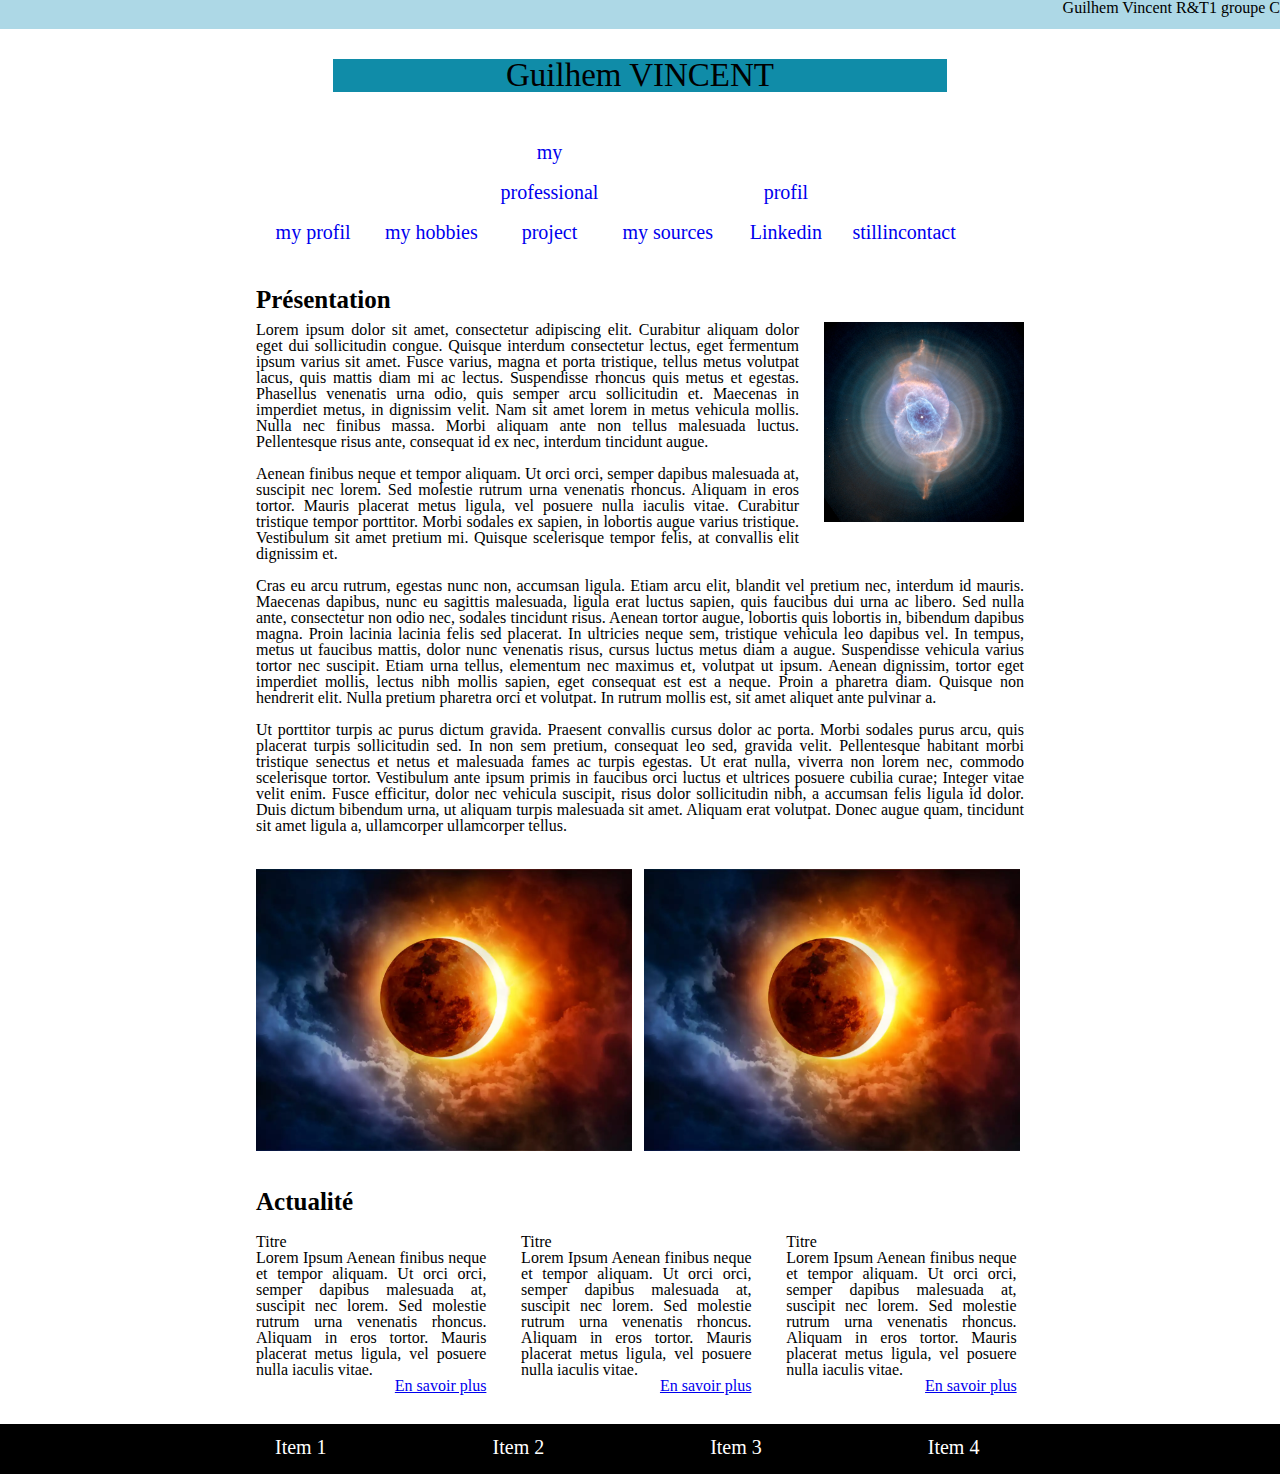
==== index.html @ 8b14e89e "Update index.html" ====
<!doctype html>
<html lang="fr">
	
    <head>
        <meta charset="utf-8">
        <title>Acceuil</title>
        <link rel="stylesheet" href="./css/style.css">
		<link rel="stylesheet" href="./css/style-mobile.css">
	</head>

	<body>
		
		<header>
			<!--<a id="AutreS" href="./page2.html">Visitez notre autre site</a>-->
			Guilhem Vincent R&T1 groupe C
			<!--<ul id="l1"><li>Item 1</li><li>Item 2</li><li>Item 3</li></ul>-->
		</header>

		<main>
			<div id=headmain>
				<!--<input id="recherche" type="text" placeholder="Recherche" size="20">-->
				<h1>Guilhem VINCENT</h1>
			</div>
            <nav>
                <ul>
					<li><a href="./index.html">my profil</a>
						
					</li>
					<li><a href="./html/page2.html">my hobbies</a>
						
 				 	</li>
					<li><a href="./html/page3.html">my professional project</a>
						
					</li>
					<li><a href="./html/page4.html">my sources</a>
					
					</li>
					<li><a href="https://linkedin.com/in/guilhem-vincent-757529223" target="_blank" >profil Linkedin</a>
					</li>
					<li><a href="https://stillincontact.com/membre.php?menu=accueil&identifiant=61b080baf3a86" target="_blank" >stillincontact</a>
					</li>
 				
				</ul>
			</nav>

			<div id="pres">
				<h2>Présentation</h2>
				<img id="prese" src="./img/presentation.jpg" alt="img présentation">
				<p>Lorem ipsum dolor sit amet, consectetur adipiscing elit. Curabitur aliquam dolor eget dui sollicitudin congue. Quisque interdum consectetur lectus, eget fermentum ipsum varius sit amet. Fusce varius, 
					magna et porta tristique, tellus metus volutpat lacus, quis mattis diam mi ac lectus. Suspendisse rhoncus quis metus et egestas. Phasellus venenatis urna odio, quis semper arcu sollicitudin et.
					Maecenas in imperdiet metus, in dignissim velit. Nam sit amet lorem in metus vehicula mollis. Nulla nec finibus massa. Morbi aliquam ante non tellus malesuada luctus. Pellentesque risus ante,
					consequat id ex nec, interdum tincidunt augue.
					<br>
					<br>
					Aenean finibus neque et tempor aliquam. Ut orci orci, semper dapibus malesuada at, suscipit nec lorem. Sed molestie rutrum urna venenatis rhoncus. Aliquam in eros tortor. Mauris placerat metus ligula,
					vel posuere nulla iaculis vitae. Curabitur tristique tempor porttitor. Morbi sodales ex sapien, in lobortis augue varius tristique. Vestibulum sit amet pretium mi. Quisque scelerisque tempor felis,
					at convallis elit dignissim et.
					<br>
					<br>
					Cras eu arcu rutrum, egestas nunc non, accumsan ligula. Etiam arcu elit, blandit vel pretium nec, interdum id mauris. Maecenas dapibus, nunc eu sagittis malesuada, ligula erat luctus sapien,
					quis faucibus dui urna ac libero. Sed nulla ante, consectetur non odio nec, sodales tincidunt risus. Aenean tortor augue, lobortis quis lobortis in, bibendum dapibus magna. Proin lacinia lacinia felis sed
					placerat. In ultricies neque sem, tristique vehicula leo dapibus vel. In tempus, metus ut faucibus mattis, dolor nunc venenatis risus, cursus luctus metus diam a augue. Suspendisse vehicula varius tortor nec
					suscipit. Etiam urna tellus, elementum nec maximus et, volutpat ut ipsum. Aenean dignissim, tortor eget imperdiet mollis, lectus nibh mollis sapien, eget consequat est est a neque. Proin a pharetra diam.
					Quisque non hendrerit elit. Nulla pretium pharetra orci et volutpat. In rutrum mollis est, sit amet aliquet ante pulvinar a.
					<br>
					<br>
					Ut porttitor turpis ac purus dictum gravida. Praesent convallis cursus dolor ac porta. Morbi sodales purus arcu, quis placerat turpis sollicitudin sed. In non sem pretium, consequat leo sed, gravida velit.
					Pellentesque habitant morbi tristique senectus et netus et malesuada fames ac turpis egestas. Ut erat nulla, viverra non lorem nec, commodo scelerisque tortor. Vestibulum ante ipsum primis in faucibus orci
					luctus et ultrices posuere cubilia curae; Integer vitae velit enim. Fusce efficitur, dolor nec vehicula suscipit, risus dolor sollicitudin nibh, a accumsan felis ligula id dolor. Duis dictum bibendum urna,
					ut aliquam turpis malesuada sit amet. Aliquam erat volutpat. Donec augue quam, tincidunt sit amet ligula a, ullamcorper ullamcorper tellus.
				</p>
			</div>
            
            <div>
				
			</div>
			<div id="imgimg">
				<img class="planete" src="./img/splash.jpg" alt="img gauche">
				<img class="planete" src="./img/splash.jpg" alt="img droite">
			</div>
			<div id="actu">
				<h2>Actualité</h2>
				<div class="article">
					<p>Titre</p>
					<p>Lorem Ipsum Aenean finibus neque et tempor aliquam. Ut orci orci, semper dapibus malesuada at, suscipit nec lorem. Sed molestie rutrum urna venenatis rhoncus. Aliquam in eros tortor. Mauris placerat metus ligula,
						vel posuere nulla iaculis vitae.
					</p>
					<a class="plus" href="https://example.com">En savoir plus</a>
				</div>
				<div class="article" id="a2">
					<p>Titre</p>
					<p>Lorem Ipsum Aenean finibus neque et tempor aliquam. Ut orci orci, semper dapibus malesuada at, suscipit nec lorem. Sed molestie rutrum urna venenatis rhoncus. Aliquam in eros tortor. Mauris placerat metus ligula,
						vel posuere nulla iaculis vitae.
					</p>
					<a class="plus" href="https://example.com">En savoir plus</a>
				</div>
				<div class="article">
					<p>Titre</p>
					<p>Lorem Ipsum Aenean finibus neque et tempor aliquam. Ut orci orci, semper dapibus malesuada at, suscipit nec lorem. Sed molestie rutrum urna venenatis rhoncus. Aliquam in eros tortor. Mauris placerat metus ligula,
						vel posuere nulla iaculis vitae.
					</p>
					<a class="plus" href="https://example.com">En savoir plus</a>
				</div>
			</div>



		</main>

		<div id="footer">
			<ul id="listfooter"><li>Item 1</li><li>Item 2</li><li>Item 3</li><li>Item 4</li></ul>
		</div>





	</body>

</html>
---- css/style.css ----
/*Reset CSS*/

	html, body, div, span, applet, object, iframe,
	h1, h2, h3, h4, h5, h6, p, blockquote, pre,
	a, abbr, acronym, address, big, cite, code,
	del, dfn, em, img, ins, kbd, q, s, samp,
	small, strike, strong, sub, sup, tt, var,
	b, u, i, center,
	dl, dt, dd, ol, ul, li,
	fieldset, form, label, legend,
	table, caption, tbody, tfoot, thead, tr, th, td,
	article, aside, canvas, details, embed, 
	figure, figcaption, footer, header, hgroup, 
	menu, nav, output, ruby, section, summary,
	time, mark, audio, video {
		margin: 0;
		padding: 0;
		border: 0;
		font-size: 100%;
		font: inherit;
		vertical-align: baseline;
	}
	/* HTML5 display-role reset for older browsers */
	article, aside, details, figcaption, figure, 
	footer, header, hgroup, menu, nav, section {
		display: block;
	}
	body {
		line-height: 1;
	}
	ol, ul {
		list-style: none;
	}
	blockquote, q {
		quotes: none;
	}
	blockquote:before, blockquote:after,
	q:before, q:after {
		content: '';
		content: none;
	}
	table {
		border-collapse: collapse;
		border-spacing: 0;
	}




header {
	width : 100%;
	height : 29px;
	background-color : lightblue;
	text-align: right;
}

#AutreS {
	float : left;
	margin : 5px;
	margin-left : 20px;
}

#l1 {
	float : right;
	margin : 5px;
}

#headmain {
	width :80%;
	margin-left : 10%;
	text-align: center;
	background-color : #108CA8;
}
li {
	display : inline-block;
	width : 100px;
	text-align: center;
}

h1 {
	font-size : 33px;
}

main {
	width : 60%;
	margin : auto;
	margin-top : 30px;
}

#recherche {
	float : right;
	position : relative;
	top : 5px;
	height : 18px;
	border-radius: 10px;
}

nav{
	margin-top: 40px;
}

nav>ul>li{
	display: inline-block;
	width: calc(15% - 1px);
	height: 40px;
	line-height: 40px;
}


nav>ul>li:hover{
	background-color : grey;
	
}

nav>ul>li>a{
	text-decoration: none;
	font-size: 20px;
	width: 100%;
	display: block;
}

nav>ul>li>ul{
	display: none;
	position: absolute;
}

main>nav>ul>li:hover>ul{
	display: block;
	background-color : lightgray;
    text-align : center;
}

nav>ul>li:hover>ul{
    width: calc(12% - 1px);
}


.noBorder{
	border: 0px;
}

.SoMe {
	display : block;
	width : 200px;
	margin : auto;
}

tr, th, td {
    border : 2px solid black;
    border-collapse : collapse;
    padding : 10px;
    text-align : center;
}

table {
    margin : auto;
    margin-top : 35px;
}

.gris {
    background-color : lightgrey;
}

.noir {
    background-color : black;
    font-style :normal;
    color : white;
}

#footer {
	width : 100%;
	height : 50px;
	background-color : black;
	margin-top : 30px;
}

#listfooter>li {
	width : 20%;
	font-style : normal;
	font-size : 20px;
	color : white;
	text-align : center;
}

#listfooter {
	margin-left : 15%;
	position : relative;
	top : 13px;
}

h2 {
	font-size : 25px;
	font-weight : bold;
	margin-bottom : 10px;
}

#pres {
	margin-top : 35px;
}

#prese {
	float : right;
	width : auto;
	height : 200px;
	margin-left : 25px;
	margin-bottom : 15px;
}

#actu {
	margin-top : 35px;
}

.article {
	margin-top : 10px;
	width : 30%;
	display : inline-block;
	margin-right : 4%;
}

#actu :last-child {
	margin-right : 0%;
}

p {
	text-align : justify
}

.plus {
	float : right;
}

#imgimg {
	width : 100%;
	margin-top : 35px;
	margin-bottom : 35px;
}

.planete {
	width : 49%;
	display : inline-block;
}

#imgimg :last-child {
	margin-left : 1%;
}
---- css/style-mobile.css ----
@media screen and (min-width:651px) and (max-width: 900px)
{

main {
    width : 80%;
}

nav>ul>li:hover>ul{
    width: calc(16% - 1px);
}

.article {
    width : 45%;
    margin-right : 9%;
}

#a2 {
    margin-right : 0%;
}

#actu :last-child {
    display : block;
    width : 100%;
}

}

@media screen and (max-width: 650px)
{

header {
    display : none;
}
main {
    width : 90%;
}

#recherche {
    display : none;
}

#headmain {
    width : 100%;
}

h1 {
    text-align : center;
}

main>nav>ul>li:hover>ul{
    width : 90%;
    position : absolute;
    top : 140px; left : 5%;
}

#pres {
    width : 100%;
}

#prese {
    float : none;
    display : center;
}
    
.article {
    width : 100%;
    margin : 0%;
    margin-bottom : 10px;
}

}
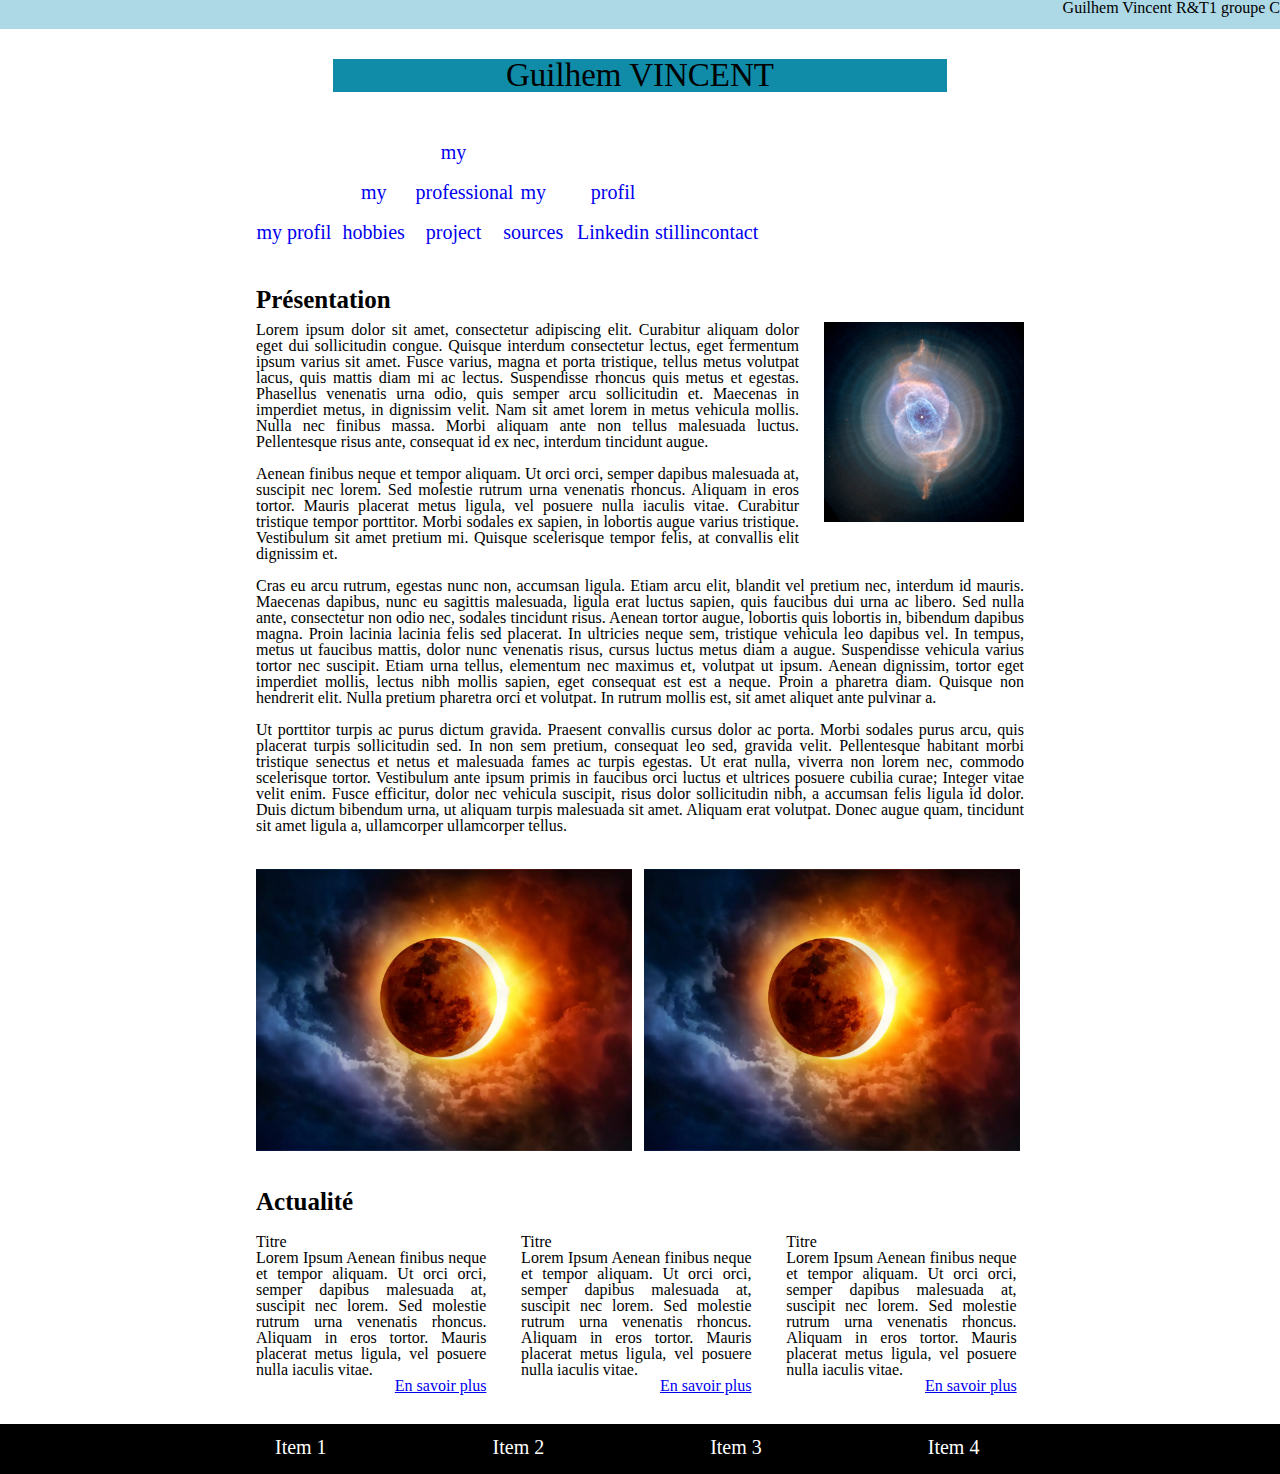
==== commit f9913269: "Update index.html" ====
--- a/index.html
+++ b/index.html
@@ -22,8 +22,7 @@
 				<h1>Guilhem VINCENT</h1>
 			</div>
             <nav>
-                <ul>
-					<li><a href="./index.html">my profil</a>
+                <ul>			<li><a href="./index.html">my profil</a>
 						
 					</li>
 					<li><a href="./html/page2.html">my hobbies</a>
@@ -33,9 +32,8 @@
 						
 					</li>
 					<li><a href="./html/page4.html">my sources</a>
-					
 					</li>
-					<li><a href="https://linkedin.com/in/guilhem-vincent-757529223" target="_blank" >profil Linkedin</a>
+					<li><a href="https://linkedin.com/in/guilhem-vincent-757529223" target="_blank">profil Linkedin</a>
 					</li>
 					<li><a href="https://stillincontact.com/membre.php?menu=accueil&identifiant=61b080baf3a86" target="_blank" >stillincontact</a>
 					</li>
--- a/css/style.css
+++ b/css/style.css
@@ -101,7 +101,7 @@
 
 nav>ul>li{
 	display: inline-block;
-	width: calc(15% - 1px);
+	width: calc(10% - 1px);
 	height: 40px;
 	line-height: 40px;
 }
@@ -242,4 +242,4 @@
 
 #imgimg :last-child {
 	margin-left : 1%;
-}+}
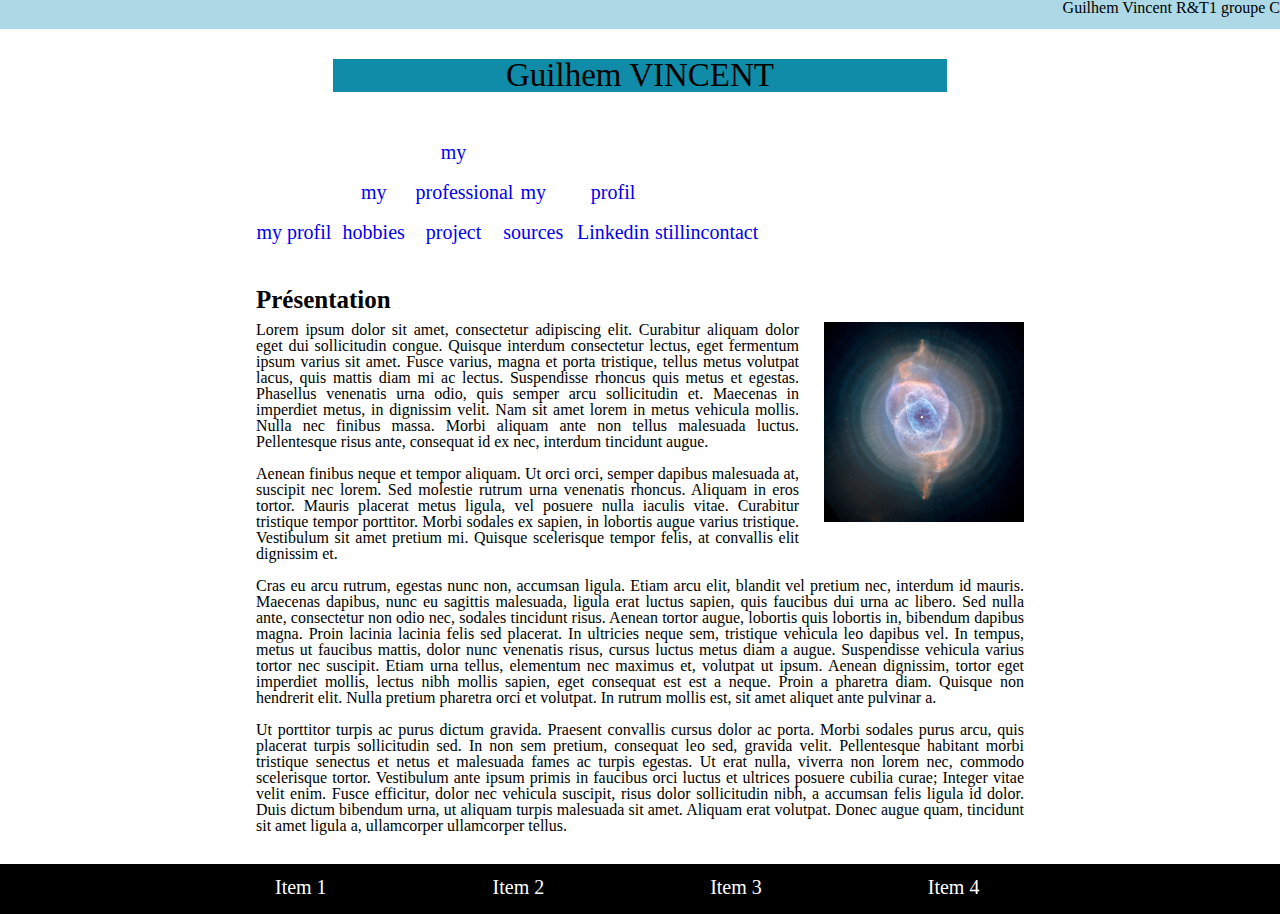
==== commit 55a93a79: "Update index.html" ====
--- a/index.html
+++ b/index.html
@@ -69,37 +69,7 @@
 				</p>
 			</div>
             
-            <div>
-				
-			</div>
-			<div id="imgimg">
-				<img class="planete" src="./img/splash.jpg" alt="img gauche">
-				<img class="planete" src="./img/splash.jpg" alt="img droite">
-			</div>
-			<div id="actu">
-				<h2>Actualité</h2>
-				<div class="article">
-					<p>Titre</p>
-					<p>Lorem Ipsum Aenean finibus neque et tempor aliquam. Ut orci orci, semper dapibus malesuada at, suscipit nec lorem. Sed molestie rutrum urna venenatis rhoncus. Aliquam in eros tortor. Mauris placerat metus ligula,
-						vel posuere nulla iaculis vitae.
-					</p>
-					<a class="plus" href="https://example.com">En savoir plus</a>
-				</div>
-				<div class="article" id="a2">
-					<p>Titre</p>
-					<p>Lorem Ipsum Aenean finibus neque et tempor aliquam. Ut orci orci, semper dapibus malesuada at, suscipit nec lorem. Sed molestie rutrum urna venenatis rhoncus. Aliquam in eros tortor. Mauris placerat metus ligula,
-						vel posuere nulla iaculis vitae.
-					</p>
-					<a class="plus" href="https://example.com">En savoir plus</a>
-				</div>
-				<div class="article">
-					<p>Titre</p>
-					<p>Lorem Ipsum Aenean finibus neque et tempor aliquam. Ut orci orci, semper dapibus malesuada at, suscipit nec lorem. Sed molestie rutrum urna venenatis rhoncus. Aliquam in eros tortor. Mauris placerat metus ligula,
-						vel posuere nulla iaculis vitae.
-					</p>
-					<a class="plus" href="https://example.com">En savoir plus</a>
-				</div>
-			</div>
+           
 
 
 
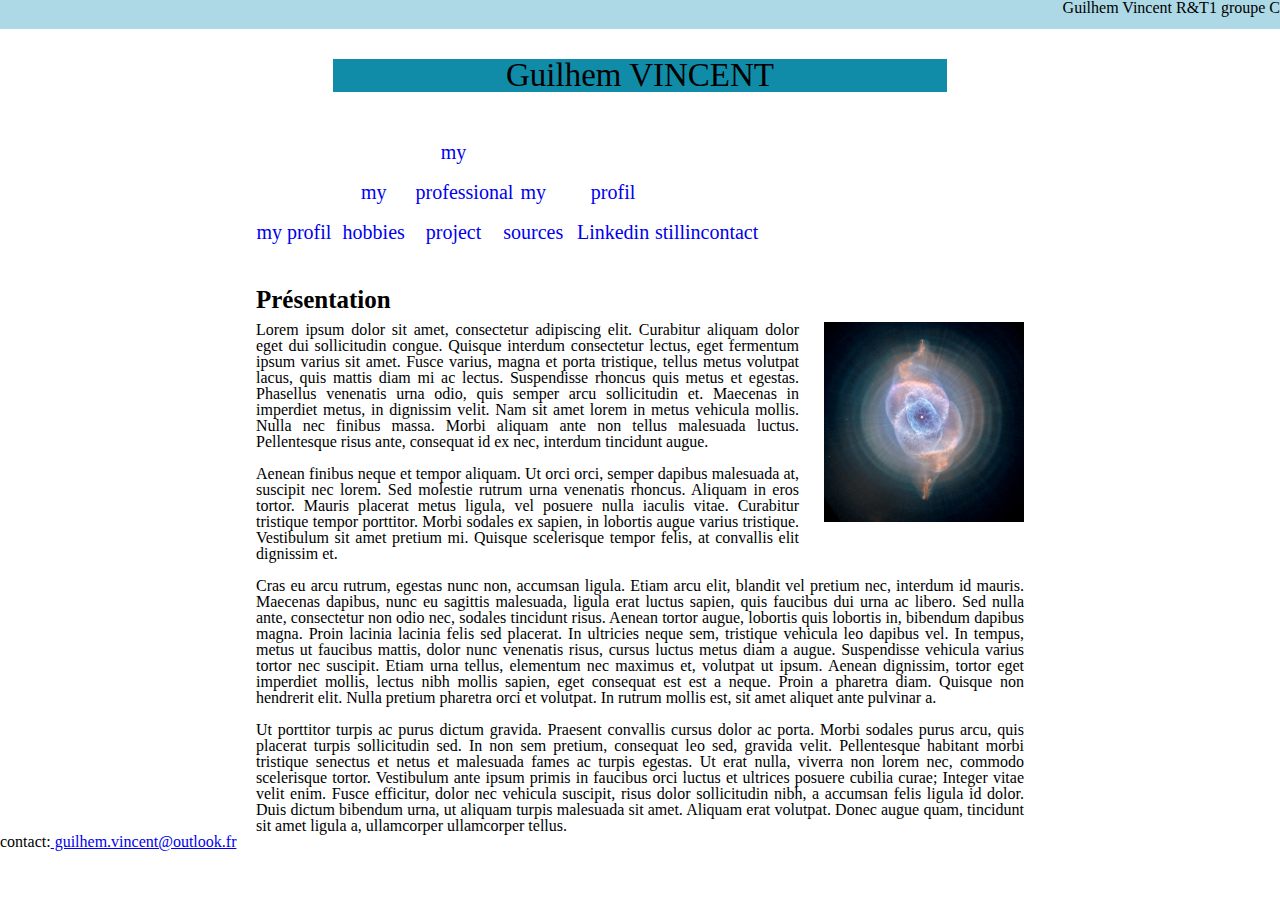
==== commit 599b3b24: "Update index.html" ====
--- a/index.html
+++ b/index.html
@@ -75,9 +75,9 @@
 
 		</main>
 
-		<div id="footer">
-			<ul id="listfooter"><li>Item 1</li><li>Item 2</li><li>Item 3</li><li>Item 4</li></ul>
-		</div>
+		<footer>
+			contact:<a href="guilhem.vincent@outlook.fr"> guilhem.vincent@outlook.fr</a>
+		</footer>
 
 
 
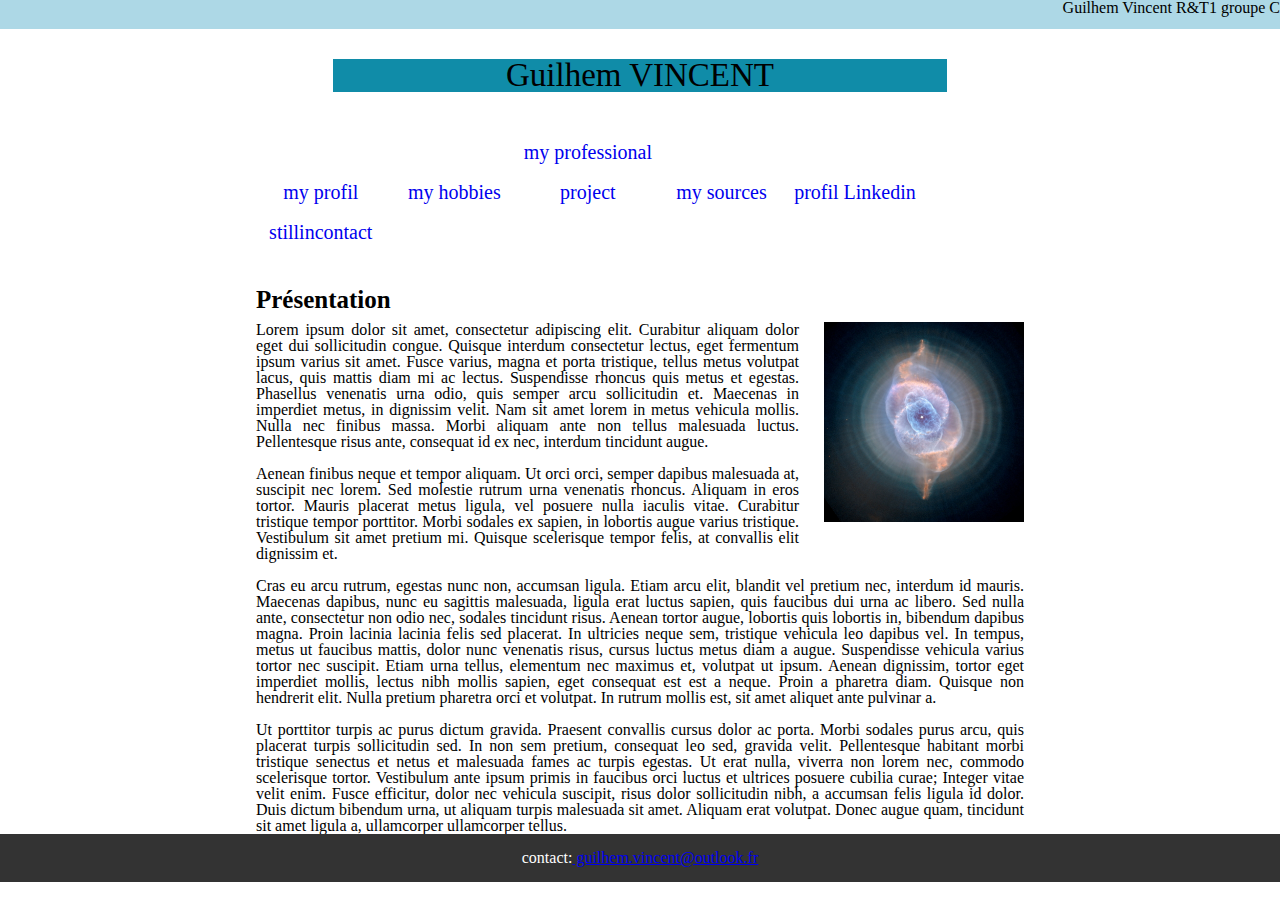
==== commit 7e31e298: "Update index.html" ====
--- a/index.html
+++ b/index.html
@@ -76,7 +76,7 @@
 		</main>
 
 		<footer>
-			contact:<a href="guilhem.vincent@outlook.fr"> guilhem.vincent@outlook.fr</a>
+			contact:<a href="mailto:guilhem.vincent@outlook.fr"> guilhem.vincent@outlook.fr</a>
 		</footer>
 
 
--- a/css/style.css
+++ b/css/style.css
@@ -101,7 +101,7 @@
 
 nav>ul>li{
 	display: inline-block;
-	width: calc(10% - 1px);
+	width: calc(17% - 1px);
 	height: 40px;
 	line-height: 40px;
 }
@@ -167,11 +167,13 @@
     color : white;
 }
 
-#footer {
-	width : 100%;
-	height : 50px;
-	background-color : black;
-	margin-top : 30px;
+footer {
+    padding: 1em 0;
+    background: #333;
+    color: white;
+    text-align: center;
+    position: absolute;
+    width: 100%;
 }
 
 #listfooter>li {
@@ -182,11 +184,7 @@
 	text-align : center;
 }
 
-#listfooter {
-	margin-left : 15%;
-	position : relative;
-	top : 13px;
-}
+
 
 h2 {
 	font-size : 25px;
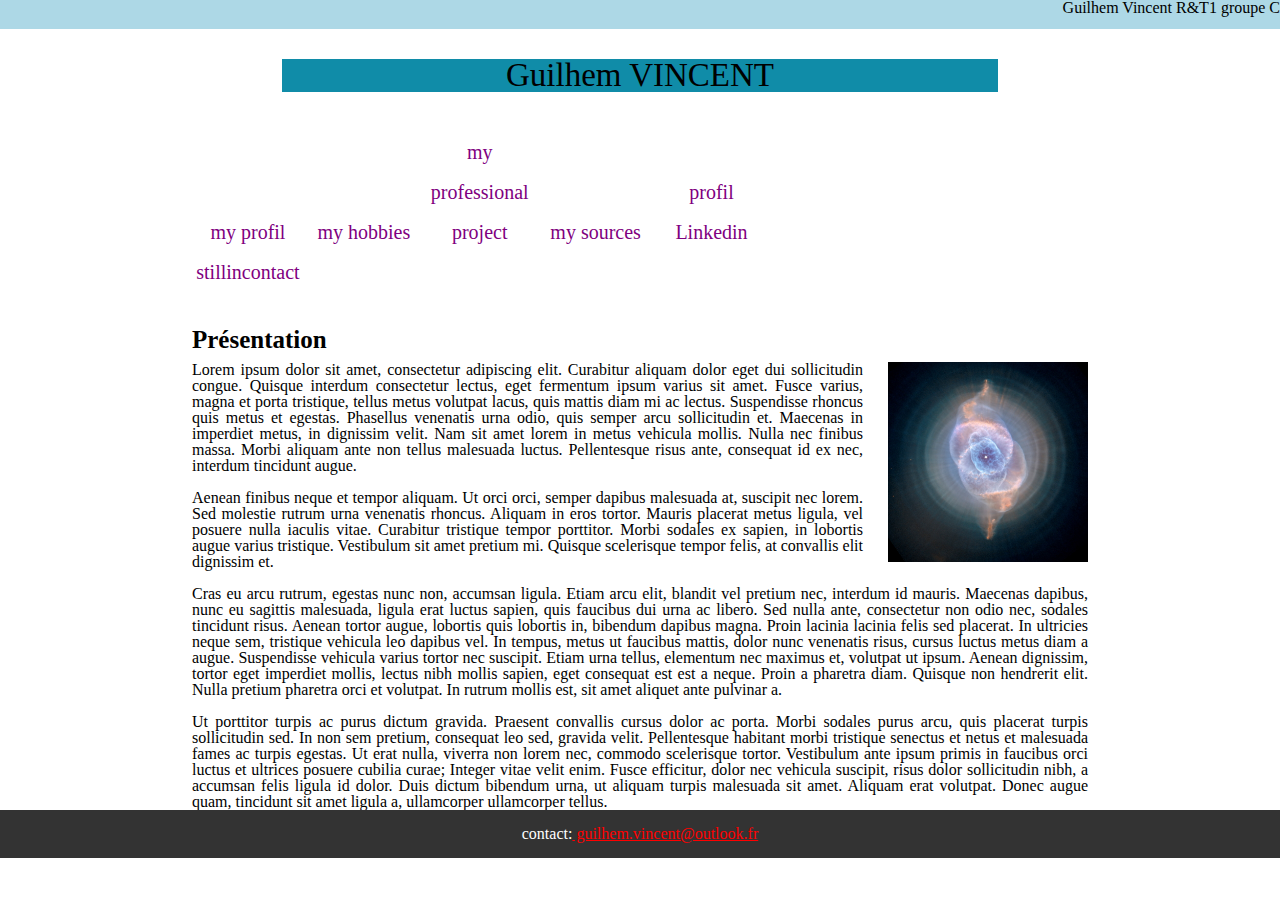
==== commit e1a662d6: "Update index.html" ====
--- a/index.html
+++ b/index.html
@@ -76,7 +76,7 @@
 		</main>
 
 		<footer>
-			contact:<a href="mailto:guilhem.vincent@outlook.fr"> guilhem.vincent@outlook.fr</a>
+			contact:<a href="mailto:guilhem.vincent@outlook.fr" style="color:#FF0000;"> guilhem.vincent@outlook.fr</a>
 		</footer>
 
 
--- a/css/style.css
+++ b/css/style.css
@@ -45,7 +45,9 @@
 	}
 
 
-
+a{
+	color:purple;
+}
 
 header {
 	width : 100%;
@@ -82,7 +84,7 @@
 }
 
 main {
-	width : 60%;
+	width : 70%;
 	margin : auto;
 	margin-top : 30px;
 }
@@ -97,11 +99,12 @@
 
 nav{
 	margin-top: 40px;
+	width : 70%;
 }
 
 nav>ul>li{
 	display: inline-block;
-	width: calc(17% - 1px);
+	width: calc(18% - 1px);
 	height: 40px;
 	line-height: 40px;
 }
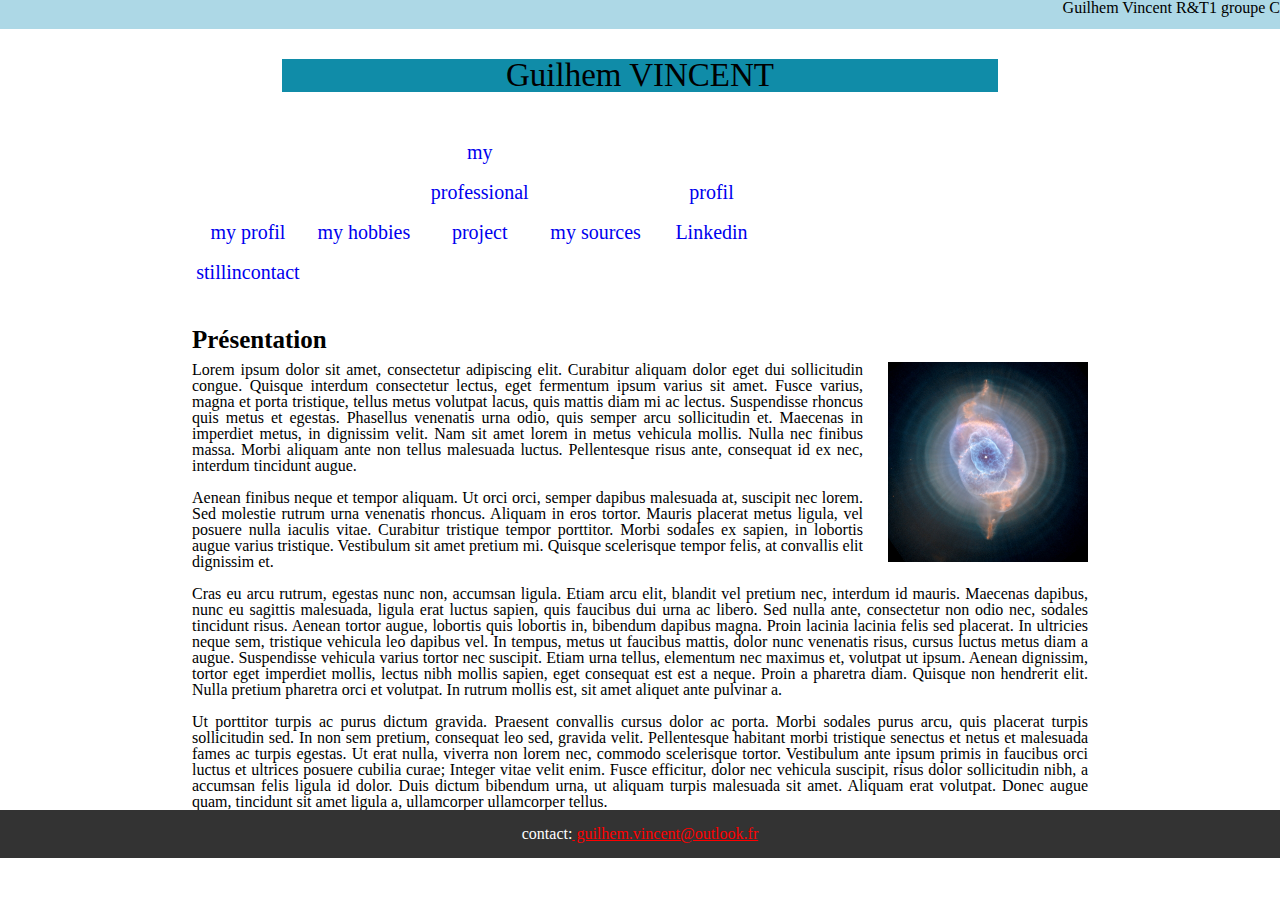
==== commit cd5366b1: "Update index.html" ====
--- a/index.html
+++ b/index.html
@@ -3,7 +3,7 @@
 	
     <head>
         <meta charset="utf-8">
-        <title>Acceuil</title>
+        <title>lil</title>
         <link rel="stylesheet" href="./css/style.css">
 		<link rel="stylesheet" href="./css/style-mobile.css">
 	</head>
--- a/css/style.css
+++ b/css/style.css
@@ -45,9 +45,6 @@
 	}
 
 
-a{
-	color:purple;
-}
 
 header {
 	width : 100%;
